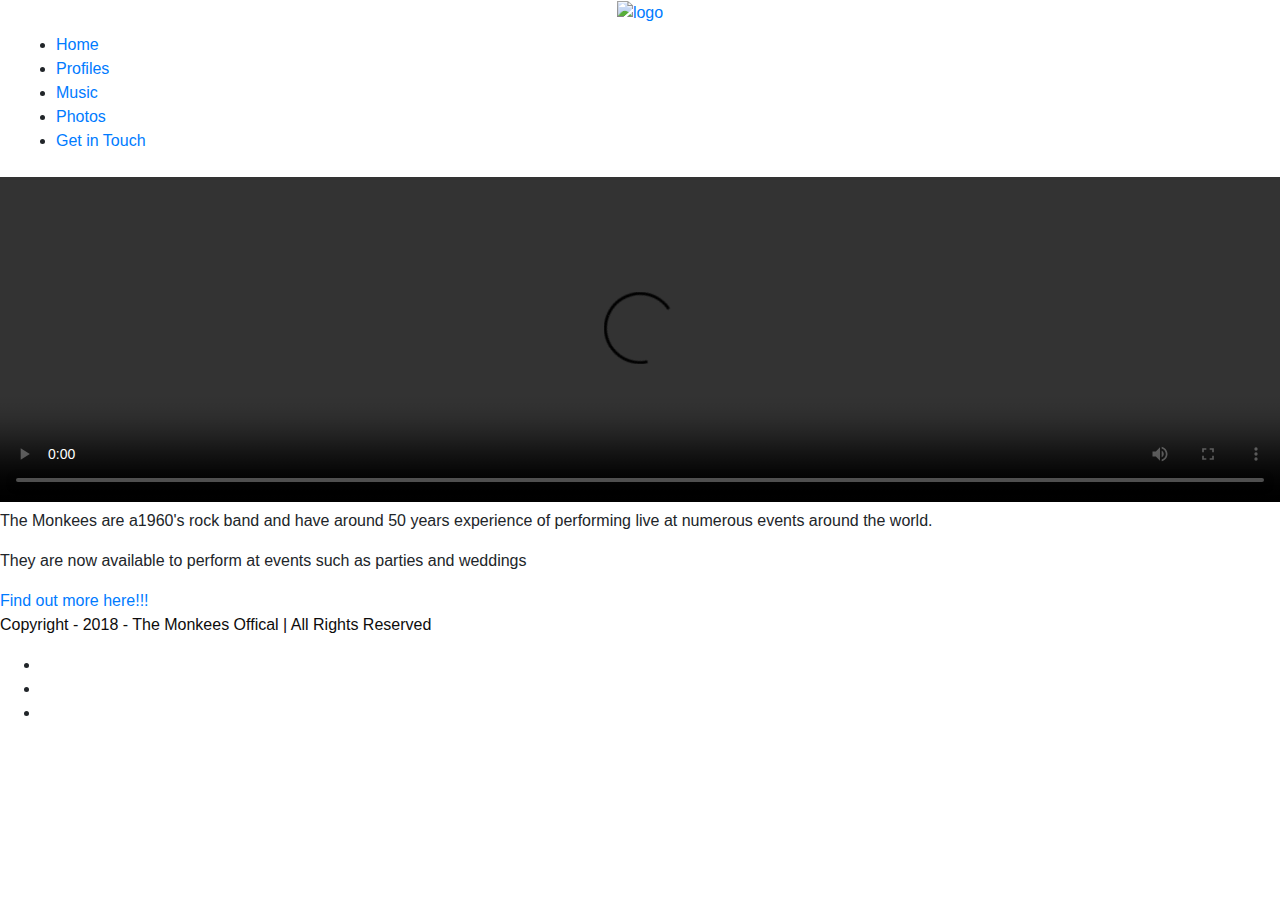
==== index.html @ 3ad62cb3 "styled text on home page" ====
<!DOCTYPE html>
<html>
  
    <head>
        <meta charset="UTF-8">
        <meta name="description" content="Offical Monkees Website">
        <meta name="keywords" content="monkees,band,1960,the monkees">
        <meta name="author" content="Sol Rosser">
        <meta name="viewport" content="width=device-width, initial-scale=1.0">
        <link rel="stylesheet" href="assets/css/styles.css" type="text/css" />
        <link rel="stylesheet" href="https://maxcdn.bootstrapcdn.com/bootstrap/4.0.0/css/bootstrap.min.css" type="text/css" />
        <link rel="stylesheet" href="https://cdnjs.cloudflare.com/ajax/libs/mdbootstrap/4.4.5/css/mdb.min.css " type="text/css" />
        <link rel="stylesheet" href="https://cdnjs.cloudflare.com/ajax/libs/mdbootstrap/4.4.5/js/mdb.min.js " type="text/css" />
        <link rel="stylesheet" href="https://fonts.googleapis.com/css?family=Lobster" type="text/css" />
    </head>
    <body>
        <div id="page-wrap">
        <header>
            <div class="logo" style="width:100%; text-align:center"><a href="index.html"><img src="assets/images/monkeeslogo.png" alt="logo"></a></div>

        <nav class="navbar">
        
            <ul id="navtext">
                <li><a href="index.html">Home</a></li>
                <li><a href="profiles.html">Profiles</a></li>
                <li><a href="music.html">Music</a></li>
                <li><a href="photo.html">Photos</a></li>
                <li><a href="getintouch.html">Get in Touch</a></li>
            </ul>
        
            </nav>
            </header>
            <container>
            <main>
              <video width="100%" height="325" controls>
                  <source src="assets/videos/TheMonkees.mp4" type="video/mp4">
                  Your browser does not support the video tag.
              </video>
              <p class="description">The Monkees are a1960's rock band and have around 50 years experience of performing live at numerous events around the world. </p>
              <p class="description">They are now available to perform at events such as parties and weddings</p>
               <a href="getintouch.html" class="button">Find out more here!!!</a>
            </main>
            </container>
            <footer>
                <footer id="footer" class="pie"> 
            <div class="bg"></div>  
            <div class="content"> 
              <p> 
              <span style="color: #0D0C0C" id="copyright">Copyright - 2018 - The Monkees Offical | All Rights Reserved </span></p>  
             
                
               
              </p>  
             <div> 
                <ul class="social-links"> 
                  <li> 
                    <a href="#" rel="nofollow" style="background-image:url('assets/images/facebook.png')"></a> 
                  </li>  
                  <li> 
                    <a href="#" rel="nofollow" style="background-image:url('assets/images/twitter.png')"></a> 
                  </li>  
                  <li> 
                    <a href="#" style="background-image:url('assets/images/youtube.png')"></a> 
                  </li>  
                </ul> 
              </div> 
            </div>    
            </footer>
        
        
        
    </body>
    </div>
</html>
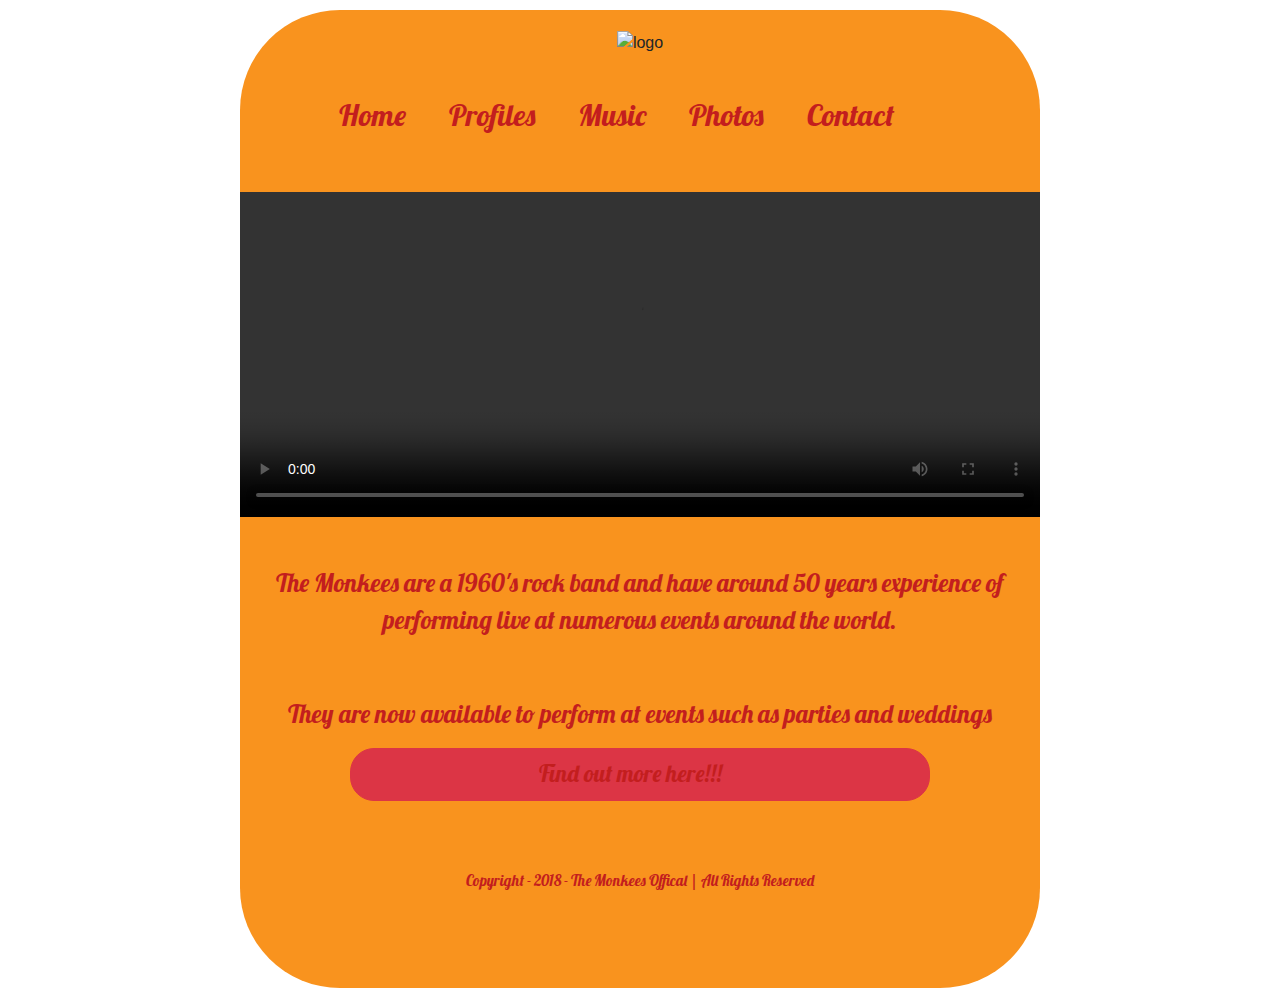
==== commit d376d34e: "mobile testing" ====
--- a/index.html
+++ b/index.html
@@ -1,52 +1,59 @@
 <!DOCTYPE html>
-<html>
-  
+<html lang="en">
+ 
     <head>
         <meta charset="UTF-8">
         <meta name="description" content="Offical Monkees Website">
         <meta name="keywords" content="monkees,band,1960,the monkees">
         <meta name="author" content="Sol Rosser">
         <meta name="viewport" content="width=device-width, initial-scale=1.0">
+        <meta http-equiv="X-UA-Compatible" content="ie=edge">
         <link rel="stylesheet" href="assets/css/styles.css" type="text/css" />
         <link rel="stylesheet" href="https://maxcdn.bootstrapcdn.com/bootstrap/4.0.0/css/bootstrap.min.css" type="text/css" />
         <link rel="stylesheet" href="https://cdnjs.cloudflare.com/ajax/libs/mdbootstrap/4.4.5/css/mdb.min.css " type="text/css" />
         <link rel="stylesheet" href="https://cdnjs.cloudflare.com/ajax/libs/mdbootstrap/4.4.5/js/mdb.min.js " type="text/css" />
         <link rel="stylesheet" href="https://fonts.googleapis.com/css?family=Lobster" type="text/css" />
     </head>
-    <body>
+    <body class="mobilebody">
         <div id="page-wrap">
         <header>
-            <div class="logo" style="width:100%; text-align:center"><a href="index.html"><img src="assets/images/monkeeslogo.png" alt="logo"></a></div>
+            <div class="logo" <a href="index.html"><img src="assets/images/monkeeslogo.png" alt="logo"></a></div>
+            <div class="logomobile" <a href="index.html"><img src="assets/images/monkeesresize.png" alt="logo"></a></div>
 
-        <nav class="navbar">
+
+        <nav class="navbar navbarmobile">
         
-            <ul id="navtext">
+            <ul id="navtext navbarmobile">
                 <li><a href="index.html">Home</a></li>
                 <li><a href="profiles.html">Profiles</a></li>
                 <li><a href="music.html">Music</a></li>
-                <li><a href="photo.html">Photos</a></li>
-                <li><a href="getintouch.html">Get in Touch</a></li>
+                <li><a href="photos.html">Photos</a></li>
+                <li><a href="contact.html">Contact</a></li>
             </ul>
         
             </nav>
             </header>
-            <container>
+            <article class="monkeesvideo">
             <main>
-              <video width="100%" height="325" controls>
+              <video width="100%" height="325"  autoplay controls>
                   <source src="assets/videos/TheMonkees.mp4" type="video/mp4">
                   Your browser does not support the video tag.
               </video>
-              <p class="description">The Monkees are a1960's rock band and have around 50 years experience of performing live at numerous events around the world. </p>
+              <p class="description">The Monkees are a 1960's rock band and have around 50 years experience of performing live at numerous events around the world. </p>
               <p class="description">They are now available to perform at events such as parties and weddings</p>
-               <a href="getintouch.html" class="button">Find out more here!!!</a>
+              <div class="button">
+               <div class=" text-center">
+                   <a href="contact.html" class="btn btn-custom btn-danger btn-lg round btn-block">Find out more here!!!</a>
+                   </div>
+                   </div>
             </main>
-            </container>
+            </article>
             <footer>
                 <footer id="footer" class="pie"> 
             <div class="bg"></div>  
             <div class="content"> 
               <p> 
-              <span style="color: #0D0C0C" id="copyright">Copyright - 2018 - The Monkees Offical | All Rights Reserved </span></p>  
+              <span class="copyright">Copyright - 2018 - The Monkees Offical | All Rights Reserved </span></p>  
              
                 
                
@@ -54,13 +61,13 @@
              <div> 
                 <ul class="social-links"> 
                   <li> 
-                    <a href="#" rel="nofollow" style="background-image:url('assets/images/facebook.png')"></a> 
+                    <a href="https://www.facebook.com/TheMonkees" target="_blank" style="background-image:url('assets/images/facebook.png')"></a> 
                   </li>  
                   <li> 
-                    <a href="#" rel="nofollow" style="background-image:url('assets/images/twitter.png')"></a> 
+                    <a href="https://twitter.com/TheMonkees" target="_blank" style="background-image:url('assets/images/twitter.png')"></a> 
                   </li>  
                   <li> 
-                    <a href="#" style="background-image:url('assets/images/youtube.png')"></a> 
+                    <a href="https://www.youtube.com/channel/UCv1oY0OLtsEySHeP1TkYNqA" target="_blank" style="background-image:url('assets/images/youtube.png')"></a> 
                   </li>  
                 </ul> 
               </div> 
--- a/assets/css/styles.css
+++ b/assets/css/styles.css
@@ -0,0 +1,261 @@
+#page-wrap {
+     width: 800px;
+     height:100%;
+     margin: 0 auto;
+     background-color: #f9931e;
+     border-radius: 100px 100px 100px 100px;
+     margin-bottom : 10px;
+     margin-top: 10px;
+}
+.body{
+
+   	background-image:url(../images/backgroundjpg.jpg);
+   	background-repeat:no-repeat;
+   	background-size:cover;
+   
+   	filter:progid:DXImageTransform.Microsoft.AlphaImageLoader(src='.image.jpg',sizingMethod='scale');
+   	-ms-filter:"progid:DXImageTransform.Microsoft.AlphaImageLoader(src='image.jpg',sizingMethod='scale')";
+}
+
+.logo{
+ 	padding-top: 20px;
+ 	padding-bottom: 30px;
+	text-align:center;
+
+}
+
+.navbar{
+  font-family: lobster;
+  list-style-type: none;
+  margin-left: 23px;
+  width: 750px;
+  border-radius: 25px 25px 25px 25px;
+}
+
+#navtext{
+    list-style-type: none;
+    padding: 10px;
+    margin: 0 auto;
+    
+}
+.monkeesvideo{
+	padding-top: 30px;
+
+}
+.description{
+	font-family: lobster;
+	font-size: 25px;
+	text-align: center;
+	color: #c31e1e;
+	padding-top: 40px;
+
+}
+.button{
+	padding-left: 110px;
+	padding-right: 110px;
+}
+.btn-lg.round{
+	border-radius: 24px;
+	
+}
+.btn-danger.round{
+	border-radius: 24px;
+}
+.btn.btn-custom {
+	padding-left: 100px;
+	padding-right: 120px;
+	font-family: lobster;
+	color: #c31e1e !important;
+	font-size: 23px !important;
+	
+}
+li {
+    display: inline;
+}
+li a {
+  padding:20px;
+  font-size: 30px;
+  color: #c31e1e;
+ 
+  
+}
+.copyright{
+	font-family: lobster;
+	font-size: 15px;
+	color: #c31e1e;
+}
+#footer .content {
+	position:relative;
+	text-align:center;
+	padding:20px;
+	padding-top: 70px;
+}
+.social-links{
+	padding-left: 21%;
+	padding-right: 19%;
+}
+
+#footer ul.social-links {
+	margin-top:10px;
+	list-style:none outside none;
+}
+
+#footer ul.social-links li {
+	display:inline-block;
+}
+
+#footer ul.social-links li a {
+	display:block;
+	height:33px;
+	margin-right:5px;
+	text-indent:-9999px;
+	width:33px;
+	background-repeat:no-repeat;
+}
+#footer > .bg {
+	display:none;
+	background-image:none;
+}
+
+#footer p, #footer div, #footer td {
+	line-height:20px;
+	letter-spacing:normal;
+}
+
+#footer h1, #footer h2, #footer h3, #footer h4, #footer h5, #footer h6 {
+	line-height:1em;
+}
+
+#footer p a:link, #footer p a:visited {
+	font-weight:bold;
+	color:#ffffff;
+	text-decoration:none;
+}
+
+#footer p a:hover {
+	color:#404040;
+}
+
+#container{
+	width:800px;
+}
+.dj{
+	float:left; 
+	width:250px; 
+	margin-right:30px;
+	padding-left: 20px;
+
+   
+
+
+}
+.bios{
+	padding-top: 20px;
+}
+.profiles{
+	float:right; 
+	width:500px;
+	padding-bottom: 25px;
+	font-family: lobster;
+	color: #c31e1e;
+	font-size:15px;
+}
+.music{
+	padding-top: 20px;
+}
+.audio{
+	padding-left: 90px;
+	padding-top: 20px;
+	
+}
+.image{
+	padding-left: 120px;
+	font-family: lobster;
+	color: #c31e1e;
+	font-size: 20px;
+	
+}
+.image2{
+	font-family: lobster;
+	color: #c31e1e;
+	font-size: 20px;
+		
+}
+.title{
+	padding-left: 120px;
+	font-family: lobster;
+	color:#c31e1e;
+	font-size: 20px;
+}
+.title2{
+	font-family: lobster;
+	color:#c31e1e;
+	font-size: 20px;
+}
+.photo{
+	padding-left: 90px;
+	padding-top: 20px;
+
+
+}
+
+
+.form-horizontal{
+	font-family: lobster;
+	font-size: 25px;
+	color: #c31e1e;
+   	padding-top: 30px;
+}
+#legend{
+	font-size: 50px;
+
+	
+}
+
+
+
+/* media queries*/
+
+@media (min-width:767px){
+	.logomobile{
+		display:none;
+	}
+	.mobilebody{
+		background-image:url(/assets/images/backgroundjpg.jpg);
+   		background-repeat:no-repeat;
+   		background-size:cover;
+	}
+	
+}
+
+@media (max-width: 767px) {
+	
+	
+
+	#page-wrap{
+		width:300px;
+		
+	}
+	.logo{
+		display:none;
+	}
+	.logomobile{
+		text-align:center;
+		padding-top:20px;
+		padding-bottom:20px;
+	}
+	.navbarmobile{
+		
+		width:250px;
+		margin-left:20px;
+		
+		
+		
+	}
+	.monkeesvideo{
+		display:none;
+	}
+	
+
+}
+
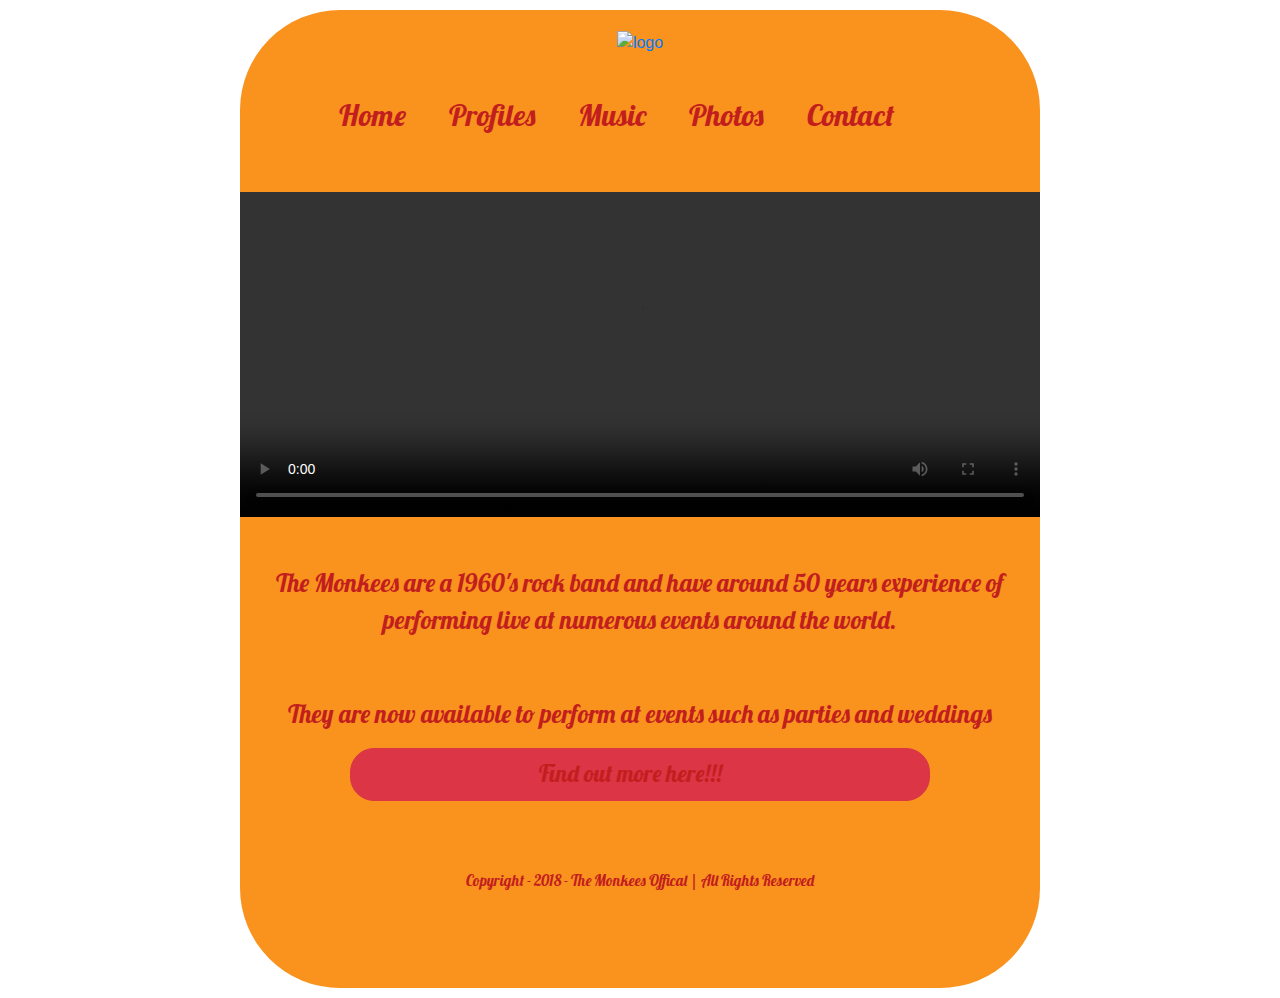
==== commit 777a9faa: "Update index.html" ====
--- a/index.html
+++ b/index.html
@@ -14,11 +14,11 @@
         <link rel="stylesheet" href="https://cdnjs.cloudflare.com/ajax/libs/mdbootstrap/4.4.5/js/mdb.min.js " type="text/css" />
         <link rel="stylesheet" href="https://fonts.googleapis.com/css?family=Lobster" type="text/css" />
     </head>
-    <body class="mobilebody">
+    <body class="body">
         <div id="page-wrap">
         <header>
-            <div class="logo" <a href="index.html"><img src="assets/images/monkeeslogo.png" alt="logo"></a></div>
-            <div class="logomobile" <a href="index.html"><img src="assets/images/monkeesresize.png" alt="logo"></a></div>
+            <div class="logo"> <a href="index.html"><img src="assets/images/monkeeslogo.png" alt="logo"></a></div>
+            <div class="logomobile"> <a href="index.html"><img src="assets/images/monkeesresize.png" alt="logo"></a></div>
 
 
         <nav class="navbar navbarmobile">
--- a/assets/css/styles.css
+++ b/assets/css/styles.css
@@ -7,15 +7,19 @@
      margin-bottom : 10px;
      margin-top: 10px;
 }
+
 .body{
-
+	width:100%;
+	height:100%;
    	background-image:url(../images/backgroundjpg.jpg);
    	background-repeat:no-repeat;
    	background-size:cover;
    
    	filter:progid:DXImageTransform.Microsoft.AlphaImageLoader(src='.image.jpg',sizingMethod='scale');
    	-ms-filter:"progid:DXImageTransform.Microsoft.AlphaImageLoader(src='image.jpg',sizingMethod='scale')";
-}
+
+}
+
 
 .logo{
  	padding-top: 20px;
@@ -220,16 +224,15 @@
 	.logomobile{
 		display:none;
 	}
-	.mobilebody{
-		background-image:url(/assets/images/backgroundjpg.jpg);
-   		background-repeat:no-repeat;
-   		background-size:cover;
-	}
 	
 }
 
 @media (max-width: 767px) {
-	
+	.body{
+		background-image:none;
+		background-color:#c31e1e;
+		
+	}
 	
 
 	#page-wrap{
@@ -254,8 +257,41 @@
 	}
 	.monkeesvideo{
 		display:none;
-	}
-	
-
-}
-
+		audio:none;
+	}
+	.profilesmobile{
+		width:300px;
+		margin:auto;
+	}
+	.profiles{
+		clear:right;
+		padding-left:20px;
+		width:300px;
+		margin:auto;
+	}
+	
+	.dj{
+		clear:left;
+		width:300px;
+		margin:auto;
+	}
+	.audio{
+		padding-left:20px;
+	}
+	.image{
+		padding-left:50px;
+		padding-right:20px;
+	}
+	.title{
+		padding-left:50px;
+		padding-right:20px;
+	}
+	.photo{
+		padding-left:20px;
+	}
+	
+	.table-responsive-snm{
+		width:300px;
+	}
+}
+
